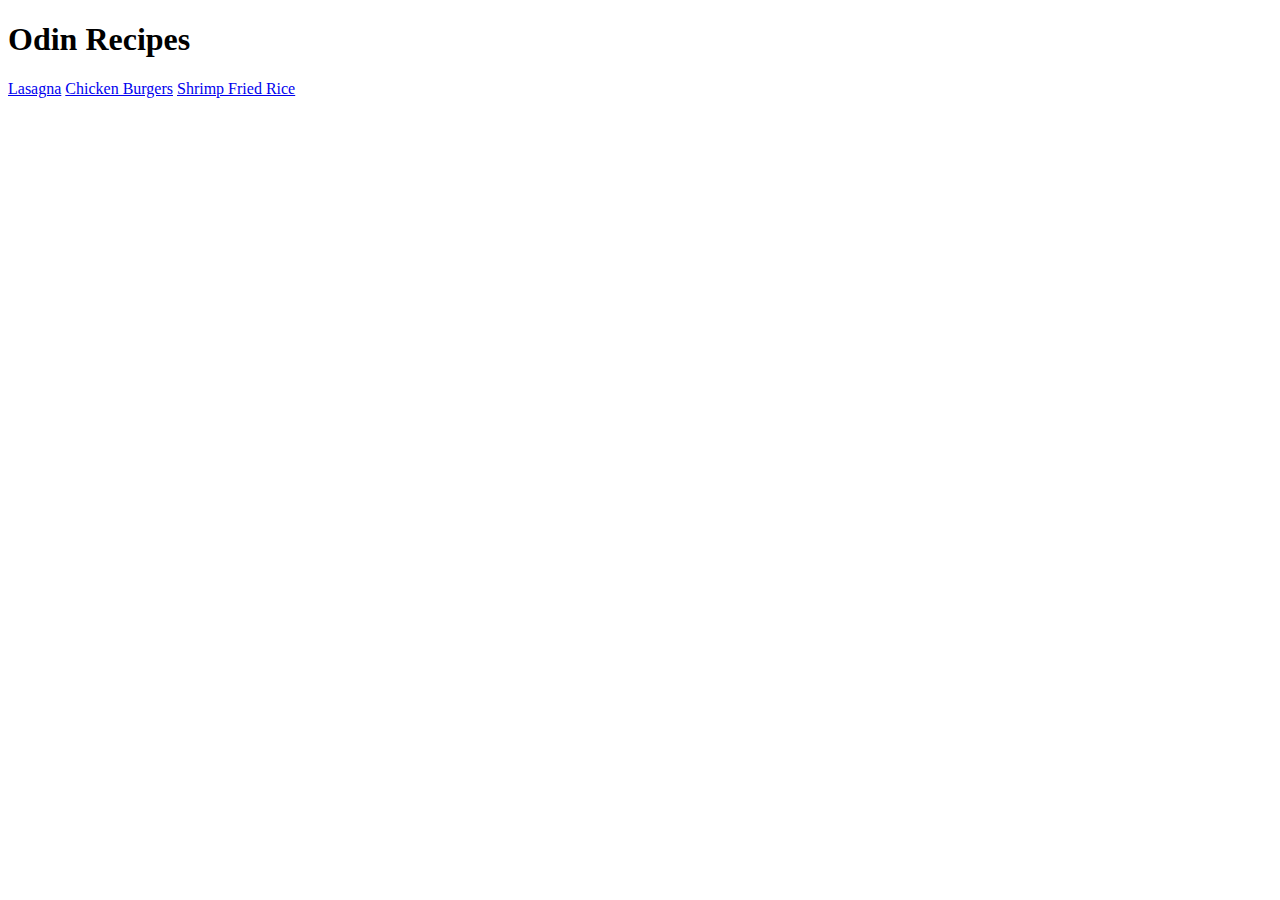
==== index.html @ 6edc06da "first commit" ====
<!DOCTYPE html>
<html lang="en">
	<head>
		<meta charset="UTF-8" />
		<meta http-equiv="X-UA-Compatible" content="IE=edge" />
		<meta name="viewport" content="width=device-width, initial-scale=1.0" />
		<title>Odin Recipes</title>
	</head>
	<body>
		<h1>Odin Recipes</h1>
		<a href="recipes/lasagna.html">Lasagna</a>
		<a href="recipes/chicken-burgers.html">Chicken Burgers</a>
		<a href="recipes/shrimp-fried-rice.html">Shrimp Fried Rice</a>
	</body>
</html>
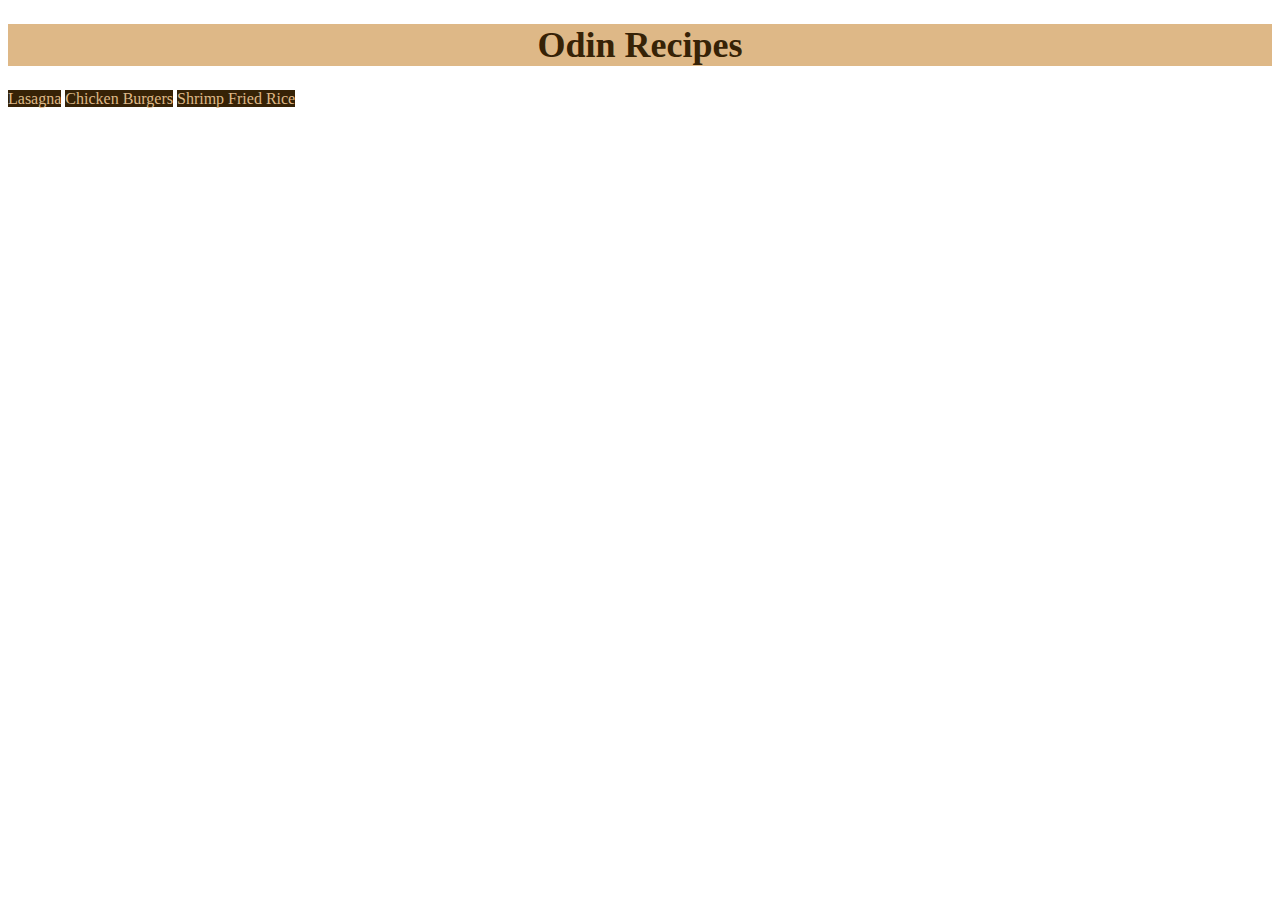
==== commit 7e6a4e53: "styles added" ====
--- a/index.html
+++ b/index.html
@@ -4,12 +4,13 @@
 		<meta charset="UTF-8" />
 		<meta http-equiv="X-UA-Compatible" content="IE=edge" />
 		<meta name="viewport" content="width=device-width, initial-scale=1.0" />
+		<link rel="stylesheet" href="style.css" />
 		<title>Odin Recipes</title>
 	</head>
 	<body>
-		<h1>Odin Recipes</h1>
-		<a href="recipes/lasagna.html">Lasagna</a>
-		<a href="recipes/chicken-burgers.html">Chicken Burgers</a>
-		<a href="recipes/shrimp-fried-rice.html">Shrimp Fried Rice</a>
+		<h1 class="title">Odin Recipes</h1>
+		<a class="link" href="recipes/lasagna.html">Lasagna</a>
+		<a class="link" href="recipes/chicken-burgers.html">Chicken Burgers</a>
+		<a class="link" href="recipes/shrimp-fried-rice.html">Shrimp Fried Rice</a>
 	</body>
 </html>
--- a/style.css
+++ b/style.css
@@ -0,0 +1,33 @@
+.title {
+	text-align: center;
+	background-color: #deb887;
+	font-size: 36px;
+	color: #362206;
+}
+
+.link {
+	text-decoration: none;
+	background-color: #362206;
+	color: #deb887;
+}
+
+img {
+	width: 300px;
+	height: auto;
+}
+
+.content-title {
+	background-color: #deb887;
+	color: #362206;
+	text-align: center;
+}
+
+.description {
+	color: #000000;
+	background-color: #c7954f;
+}
+
+.ingredients,
+.steps {
+	background-color: #c7954f;
+}
